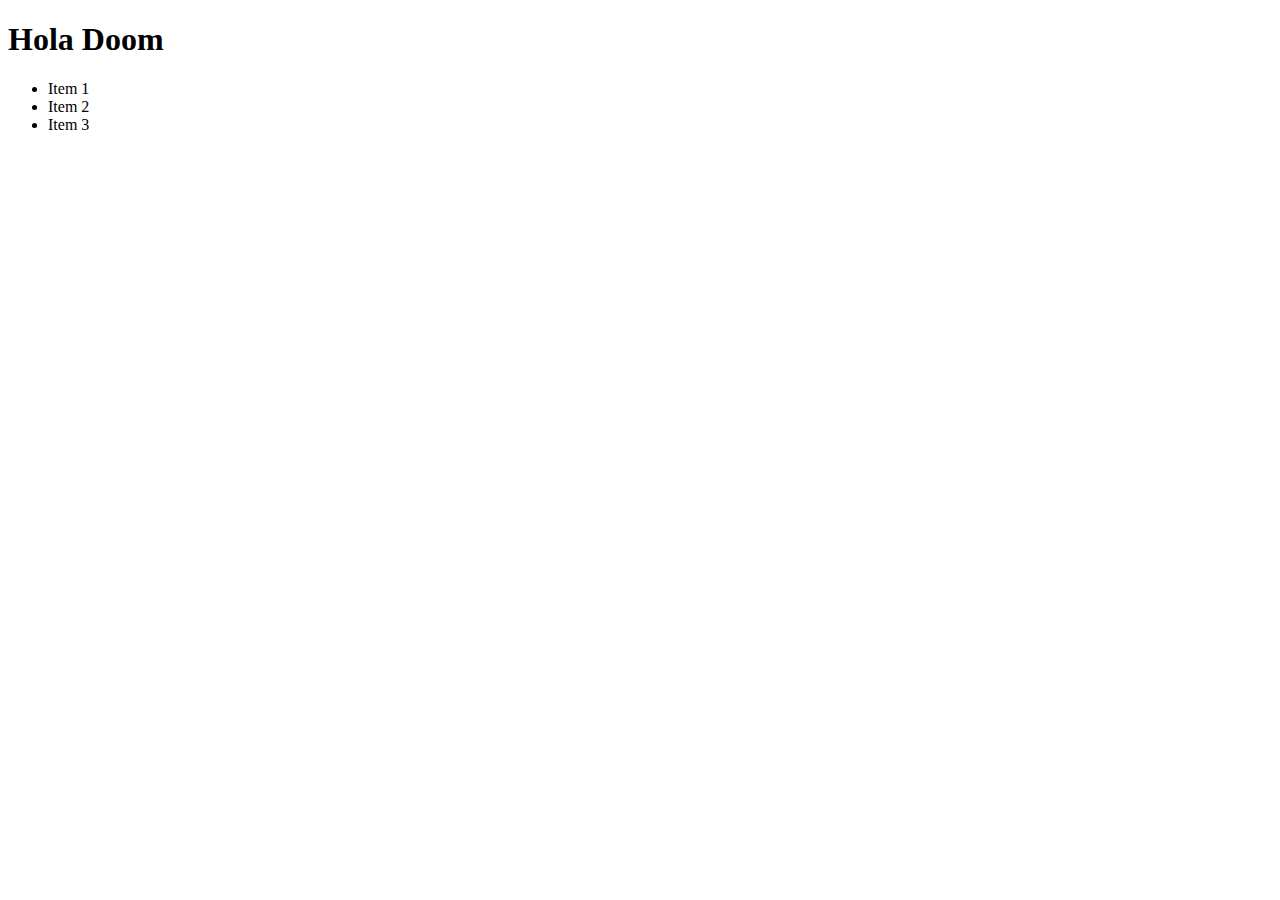
==== index.html @ c66c75cc "version 1" ====
<!DOCTYPE html>
<html lang="en">
<head>
    <meta charset="UTF-8">
    <meta name="viewport" content="width=device-width, initial-scale=1.0">
    <title>Hola Doom</title>
</head>
<body>
    <h1>Hola Doom</h1>
    <ul id="lista">

    </ul>

    <script src="app.js"></script>
</body>
</html>
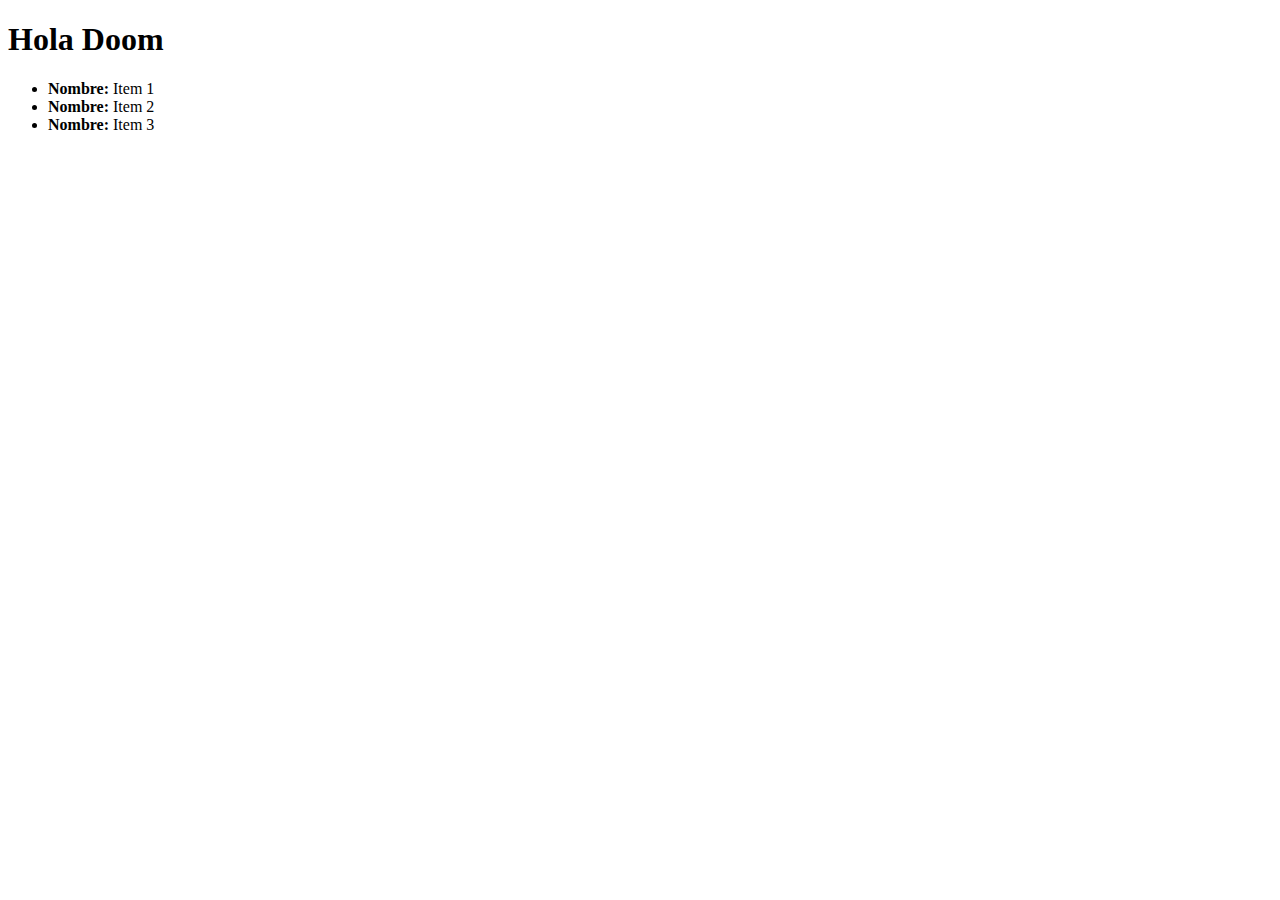
==== commit 2a239bb4: "Act. I." ====
--- a/index.html
+++ b/index.html
@@ -1,5 +1,5 @@
 <!DOCTYPE html>
-<html lang="en">
+<html lang="es">
 <head>
     <meta charset="UTF-8">
     <meta name="viewport" content="width=device-width, initial-scale=1.0">
@@ -11,6 +11,11 @@
 
     </ul>
 
+    <template id="template-li">
+        <li class="list">
+            <b>Nombre: </b><span class="text-danger"></span>
+        </li>
+    </template> 
     <script src="app.js"></script>
 </body>
 </html>